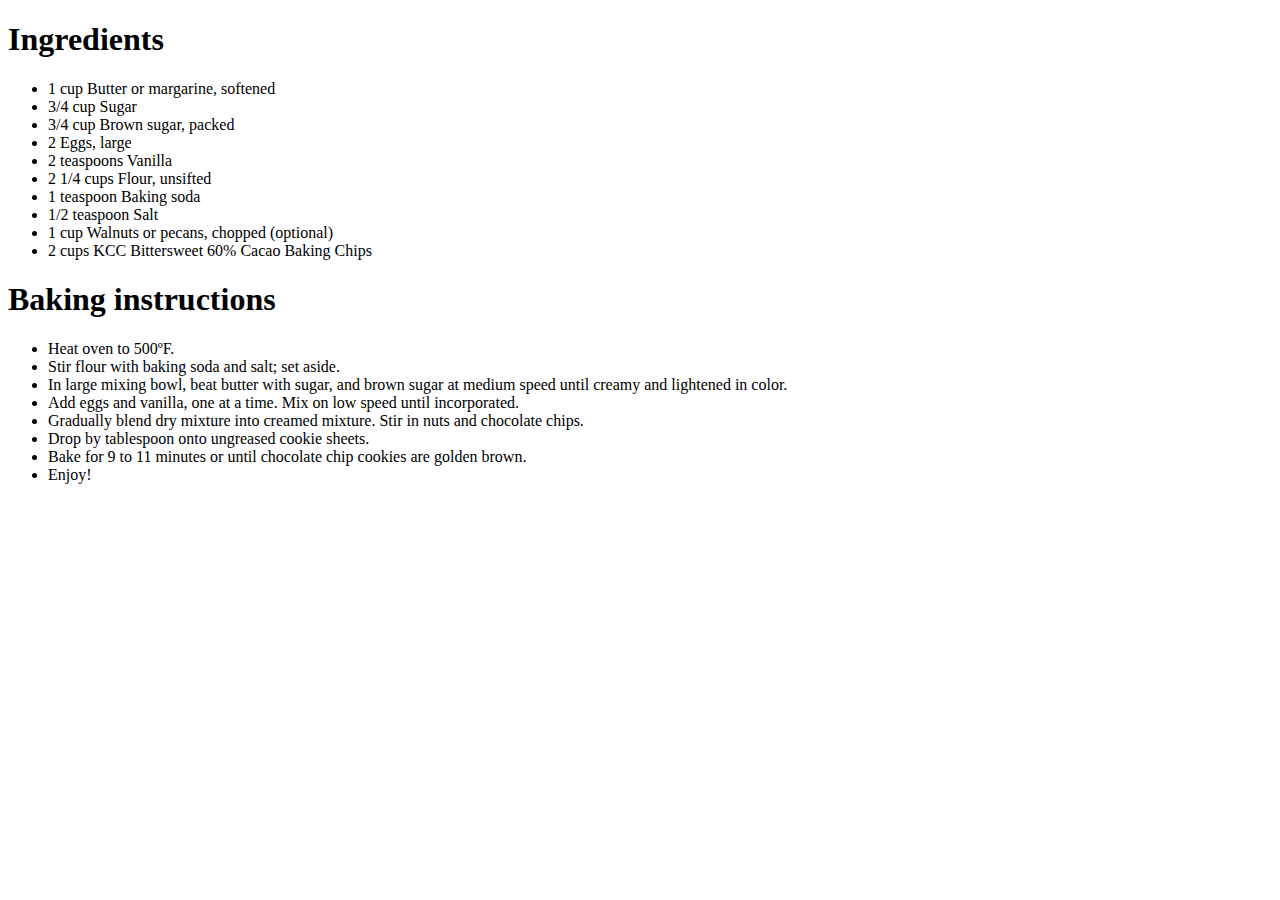
==== secret recipe.htm @ 3ac8fd09 "first commit- Commiting all file to the repository" ====
<!DOCTYPE html>
<html>
<body>

<h1>Ingredients</h1>
<ul>
<li>1 cup Butter or margarine, softened</li>
<li>3/4 cup Sugar</li>
<li>3/4 cup Brown sugar, packed</li>
<li>2 Eggs, large</li>
<li>2 teaspoons Vanilla</li>
<li>2 1/4 cups Flour, unsifted</li>
<li>1 teaspoon Baking soda</li>
<li>1/2 teaspoon Salt</li>
<li>1 cup Walnuts or pecans, chopped (optional)</li>
<li>2 cups KCC Bittersweet 60% Cacao Baking Chips</li>
</ul>
<h1>Baking instructions</h1>
<ul>
<li>Heat oven to 500ºF.</li>
<li>Stir flour with baking soda and salt; set aside.</li>
<li>In large mixing bowl, beat butter with sugar, and brown sugar at medium speed until creamy and lightened in color.</li>
<li>Add eggs and vanilla, one at a time. Mix on low speed until incorporated.</li>
<li>Gradually blend dry mixture into creamed mixture. Stir in nuts and chocolate chips.</li>
<li>Drop by tablespoon onto ungreased cookie sheets.</li>
<li>Bake for 9 to 11 minutes or until chocolate chip cookies are golden brown.</li>
<li>Enjoy!</li>
</ul>

</body>
</html>
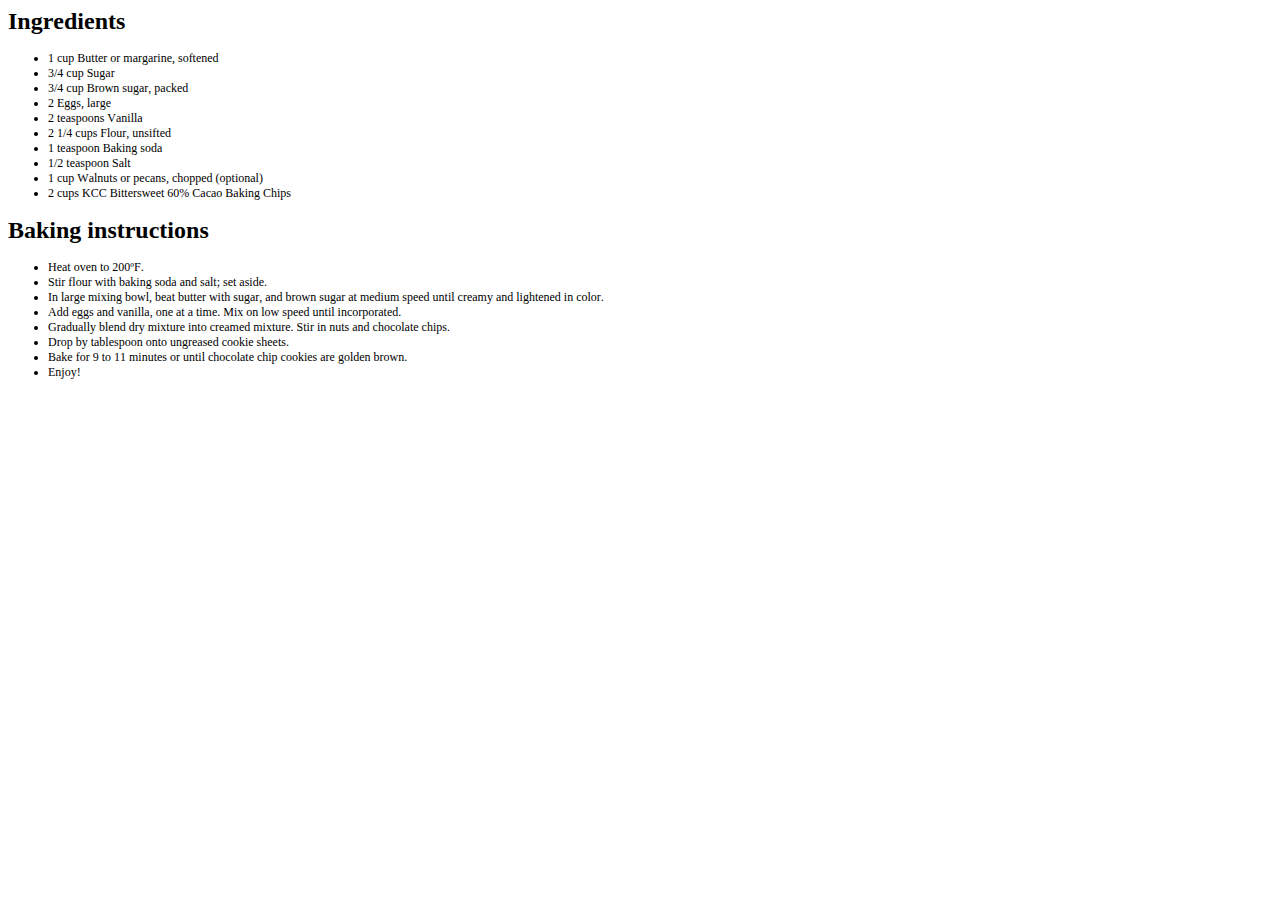
==== commit 61a16c4c: "updated temp for baking instructions" ====
--- a/secret recipe.htm
+++ b/secret recipe.htm
@@ -1,31 +1,42 @@
-<!DOCTYPE html>
-<html>
-<body>
-
-<h1>Ingredients</h1>
-<ul>
-<li>1 cup Butter or margarine, softened</li>
-<li>3/4 cup Sugar</li>
-<li>3/4 cup Brown sugar, packed</li>
-<li>2 Eggs, large</li>
-<li>2 teaspoons Vanilla</li>
-<li>2 1/4 cups Flour, unsifted</li>
-<li>1 teaspoon Baking soda</li>
-<li>1/2 teaspoon Salt</li>
-<li>1 cup Walnuts or pecans, chopped (optional)</li>
-<li>2 cups KCC Bittersweet 60% Cacao Baking Chips</li>
-</ul>
-<h1>Baking instructions</h1>
-<ul>
-<li>Heat oven to 500ºF.</li>
-<li>Stir flour with baking soda and salt; set aside.</li>
-<li>In large mixing bowl, beat butter with sugar, and brown sugar at medium speed until creamy and lightened in color.</li>
-<li>Add eggs and vanilla, one at a time. Mix on low speed until incorporated.</li>
-<li>Gradually blend dry mixture into creamed mixture. Stir in nuts and chocolate chips.</li>
-<li>Drop by tablespoon onto ungreased cookie sheets.</li>
-<li>Bake for 9 to 11 minutes or until chocolate chip cookies are golden brown.</li>
-<li>Enjoy!</li>
-</ul>
-
-</body>
-</html>+<!DOCTYPE html PUBLIC "-//W3C//DTD HTML 4.01//EN" "http://www.w3.org/TR/html4/strict.dtd">
+<html>
+<head>
+  <meta http-equiv="Content-Type" content="text/html; charset=utf-8">
+  <meta http-equiv="Content-Style-Type" content="text/css">
+  <title></title>
+  <meta name="Generator" content="Cocoa HTML Writer">
+  <meta name="CocoaVersion" content="2487.7">
+  <style type="text/css">
+    li.li2 {margin: 0.0px 0.0px 0.0px 0.0px; font: 12.0px Times; -webkit-text-stroke: #000000}
+    span.s1 {font-kerning: none}
+    span.s2 {-webkit-text-stroke: 0px #000000}
+    ul.ul1 {list-style-type: disc}
+  </style>
+</head>
+<body>
+<h1 style="margin: 0.0px 0.0px 16.1px 0.0px; font: 24.0px Times; -webkit-text-stroke: #000000"><span class="s1"><b>Ingredients</b></span></h1>
+<ul class="ul1">
+  <li class="li2"><span class="s2"></span><span class="s1">1 cup Butter or margarine, softened</span></li>
+  <li class="li2"><span class="s2"></span><span class="s1">3/4 cup Sugar</span></li>
+  <li class="li2"><span class="s2"></span><span class="s1">3/4 cup Brown sugar, packed</span></li>
+  <li class="li2"><span class="s2"></span><span class="s1">2 Eggs, large</span></li>
+  <li class="li2"><span class="s2"></span><span class="s1">2 teaspoons Vanilla</span></li>
+  <li class="li2"><span class="s2"></span><span class="s1">2 1/4 cups Flour, unsifted</span></li>
+  <li class="li2"><span class="s2"></span><span class="s1">1 teaspoon Baking soda</span></li>
+  <li class="li2"><span class="s2"></span><span class="s1">1/2 teaspoon Salt</span></li>
+  <li class="li2"><span class="s2"></span><span class="s1">1 cup Walnuts or pecans, chopped (optional)</span></li>
+  <li class="li2"><span class="s2"></span><span class="s1">2 cups KCC Bittersweet 60% Cacao Baking Chips</span></li>
+</ul>
+<h1 style="margin: 0.0px 0.0px 16.1px 0.0px; font: 24.0px Times; -webkit-text-stroke: #000000"><span class="s1"><b>Baking instructions</b></span></h1>
+<ul class="ul1">
+  <li class="li2"><span class="s2"></span><span class="s1">Heat oven to 200ºF.</span></li>
+  <li class="li2"><span class="s2"></span><span class="s1">Stir flour with baking soda and salt; set aside.</span></li>
+  <li class="li2"><span class="s2"></span><span class="s1">In large mixing bowl, beat butter with sugar, and brown sugar at medium speed until creamy and lightened in color.</span></li>
+  <li class="li2"><span class="s2"></span><span class="s1">Add eggs and vanilla, one at a time. Mix on low speed until incorporated.</span></li>
+  <li class="li2"><span class="s2"></span><span class="s1">Gradually blend dry mixture into creamed mixture. Stir in nuts and chocolate chips.</span></li>
+  <li class="li2"><span class="s2"></span><span class="s1">Drop by tablespoon onto ungreased cookie sheets.</span></li>
+  <li class="li2"><span class="s2"></span><span class="s1">Bake for 9 to 11 minutes or until chocolate chip cookies are golden brown.</span></li>
+  <li class="li2"><span class="s2"></span><span class="s1">Enjoy!</span></li>
+</ul>
+</body>
+</html>
